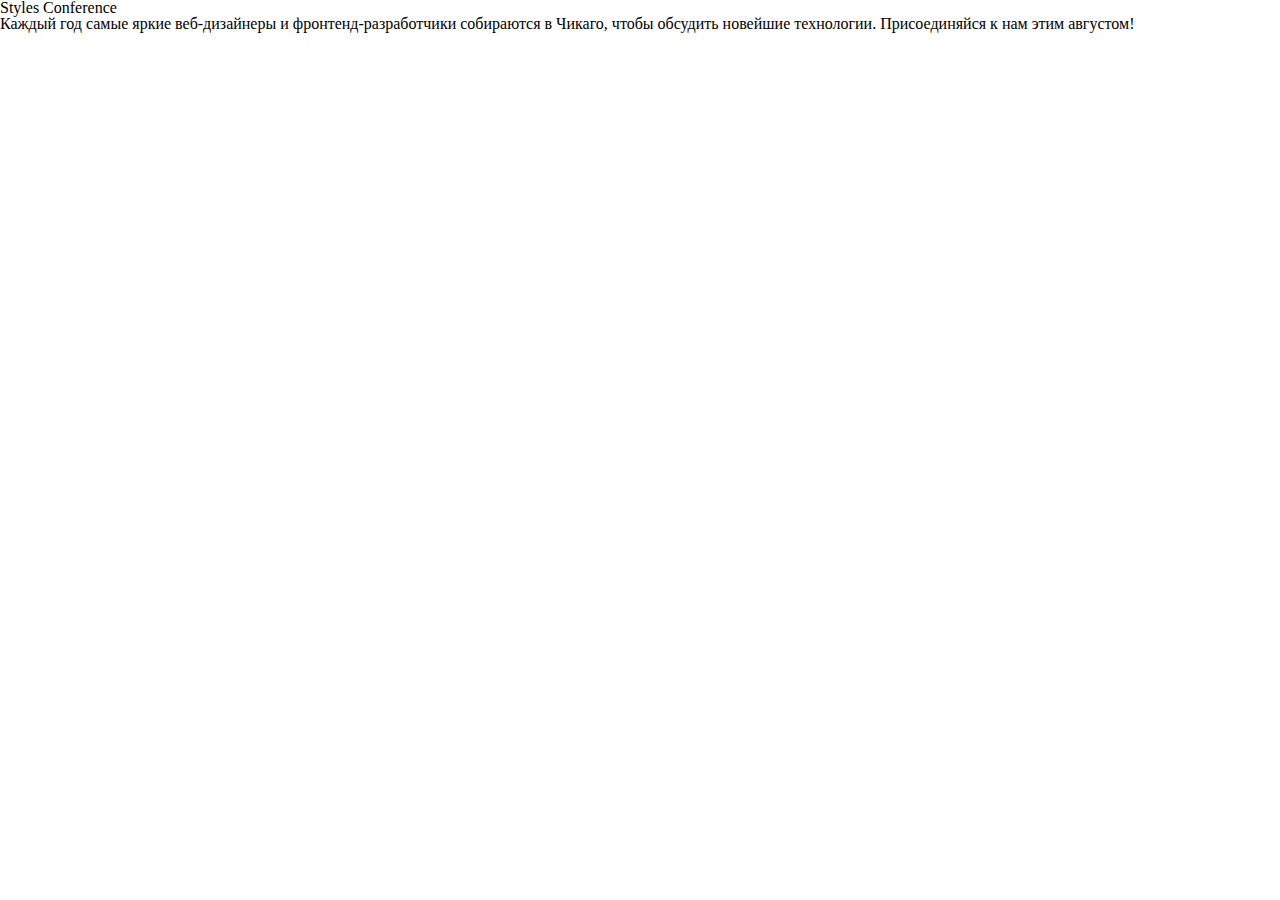
==== styles-conference/index.html @ 8c7290cf "first page" ====
<!DOCTYPE html>
<html lang='ru'>
        <head>
            <meta charset="utf-8">
            <link rel='stylesheet' href='assets/stylesheets/main.css'></style>
            <title>
                Styles conference
            </title>
        </head>
    <body>
        <h1 id='idElement'>Styles Conference</h1>
        <p class="className">Каждый год самые яркие веб-дизайнеры и фронтенд-разработчики собираются в Чикаго, 
            чтобы обсудить новейшие технологии. Присоединяйся к нам этим августом!</p>
    </body>
</html>
---- styles-conference/assets/stylesheets/main.css ----
html, body, div, span, applet, object, iframe,
h1, h2, h3, h4, h5, h6, p, blockquote, pre,
a, abbr, acronym, address, big, cite, code,
del, dfn, em, img, ins, kbd, q, s, samp,
small, strike, strong, sub, sup, tt, var,
b, u, i, center,
dl, dt, dd, ol, ul, li,
fieldset, form, label, legend,
table, caption, tbody, tfoot, thead, tr, th, td,
article, aside, canvas, details, embed, 
figure, figcaption, footer, header, hgroup, 
menu, nav, output, ruby, section, summary,
time, mark, audio, video {
	margin: 0;
	padding: 0;
	border: 0;
	font-size: 100%;
	font: inherit;
	vertical-align: baseline;
}
/* HTML5 display-role reset for older browsers */
article, aside, details, figcaption, figure, 
footer, header, hgroup, menu, nav, section {
	display: block;
}
body {
	line-height: 1;
}
ol, ul {
	list-style: none;
}
blockquote, q {
	quotes: none;
}
blockquote:before, blockquote:after,
q:before, q:after {
	content: '';
	content: none;
}
table {
	border-collapse: collapse;
	border-spacing: 0;
}
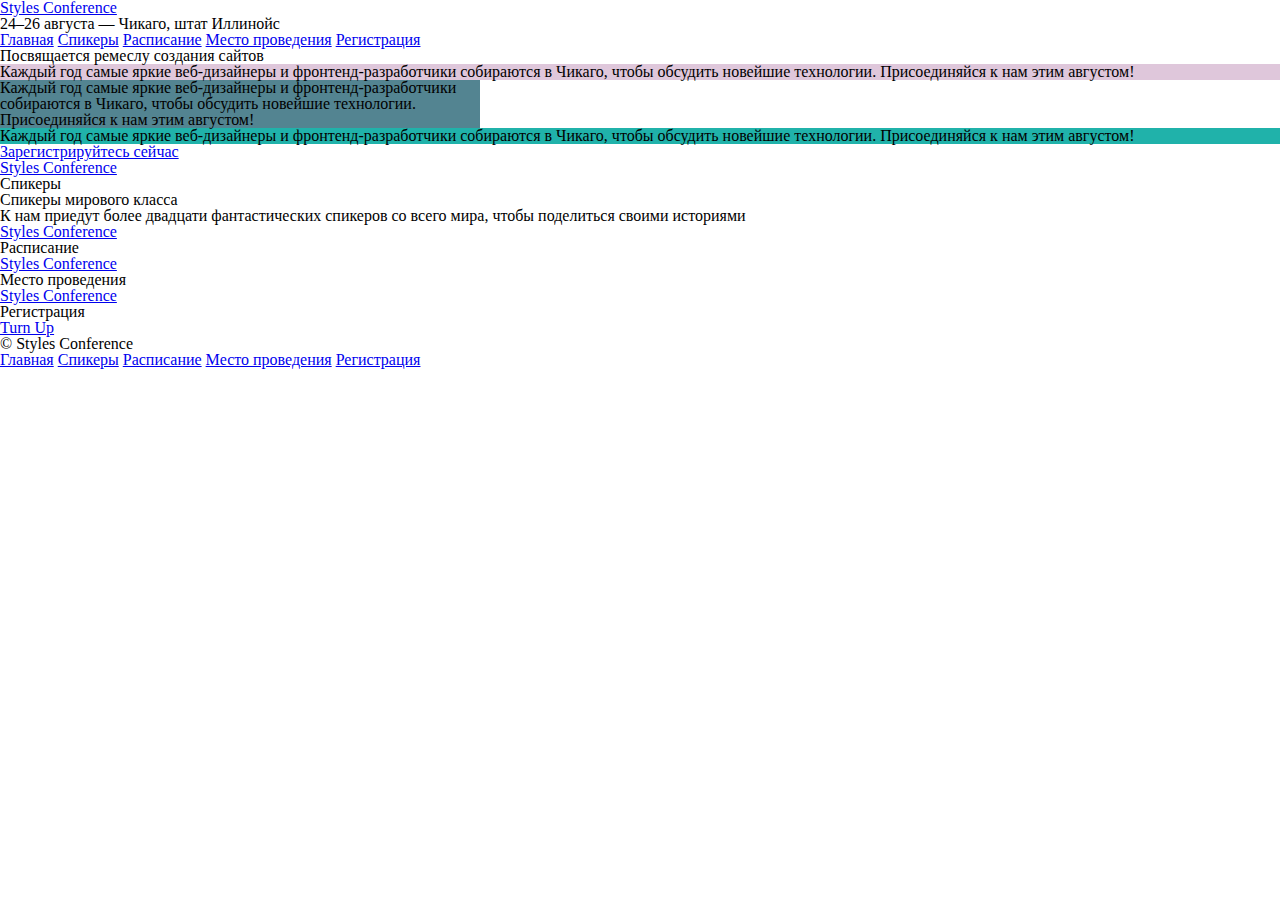
==== commit 1a372369: "css research" ====
--- a/styles-conference/index.html
+++ b/styles-conference/index.html
@@ -7,9 +7,61 @@
                 Styles conference
             </title>
         </head>
-    <body>
-        <h1 id='idElement'>Styles Conference</h1>
-        <p class="className">Каждый год самые яркие веб-дизайнеры и фронтенд-разработчики собираются в Чикаго, 
-            чтобы обсудить новейшие технологии. Присоединяйся к нам этим августом!</p>
+    <body id='top'>
+        <header>
+            <a href='index.html'><h1>Styles Conference</h1></a>
+            <h3>24&ndash;26 августа &mdash; Чикаго, штат Иллинойс</h3>
+            <nav>
+                <a href='index.html'>Главная</a>
+                <a href='speakers.html'>Спикеры</a>
+                <a href='schedule.html'>Расписание</a>
+                <a href='venue.html'>Место проведения</a>
+                <a href='register.html'>Регистрация</a>
+            </nav>
+        </header>
+        <section>
+            <section>
+                <a href='index.html'></a>
+                <h2>Посвящается ремеслу создания сайтов</h2>
+                <div class='hotdog'>
+                    <p>Каждый год самые яркие веб-дизайнеры и фронтенд-разработчики собираются в Чикаго, 
+                        чтобы обсудить новейшие технологии. Присоединяйся к нам этим августом!</p>
+                    <p class="mustard">Каждый год самые яркие веб-дизайнеры и фронтенд-разработчики собираются в Чикаго, 
+                        чтобы обсудить новейшие технологии. Присоединяйся к нам этим августом!</p>
+                    <h3 class="mustard">Каждый год самые яркие веб-дизайнеры и фронтенд-разработчики собираются в Чикаго, 
+                        чтобы обсудить новейшие технологии. Присоединяйся к нам этим августом!</h3>
+                </div>
+                <a href='register.html'>Зарегистрируйтесь сейчас</a>
+            </section>
+            <section>
+                <a href='speakers.html'><h1>Styles Conference</h1></a>
+                <h5 >Спикеры</h5>
+                <h3>Спикеры мирового класса</h3>
+                <p>К нам приедут более двадцати фантастических спикеров со всего мира, чтобы поделиться своими историями</p>
+            </section>
+            <section>
+                <a href='schedule.html'><h1>Styles Conference</h1></a>
+                <h5>Расписание</h5>
+            </section>
+            <section>
+                <a href='venue.html'><h1>Styles Conference</h1></a>
+                <h5>Место проведения</h5>
+            </section>
+            <section>
+                <a href='register.html'><h1>Styles Conference</h1></a>
+                <h5>Регистрация</h5>
+            </section>
+            <a href='#top'>Turn Up</a>
+        </section>
+        <footer>
+            <small>&copy; Styles Conference</small>
+            <nav>
+                <a href='index.html'>Главная</a>
+                <a href='speakers.html'>Спикеры</a>
+                <a href='schedule.html'>Расписание</a>
+                <a href='venue.html'>Место проведения</a>
+                <a href='register.html'>Регистрация</a>
+            </nav>
+        </footer>
     </body>
 </html>--- a/styles-conference/assets/stylesheets/main.css
+++ b/styles-conference/assets/stylesheets/main.css
@@ -40,4 +40,17 @@
 table {
 	border-collapse: collapse;
 	border-spacing: 0;
-}+}
+/* ------------------------------------------------ */
+.hotdog p {
+	background: rgba(185, 130, 175, 0.45);
+	
+}
+
+.hotdog .mustard {
+	background: lightseagreen;
+}
+.hotdog p.mustard {
+	background:#538491;
+	width: 30em;
+}
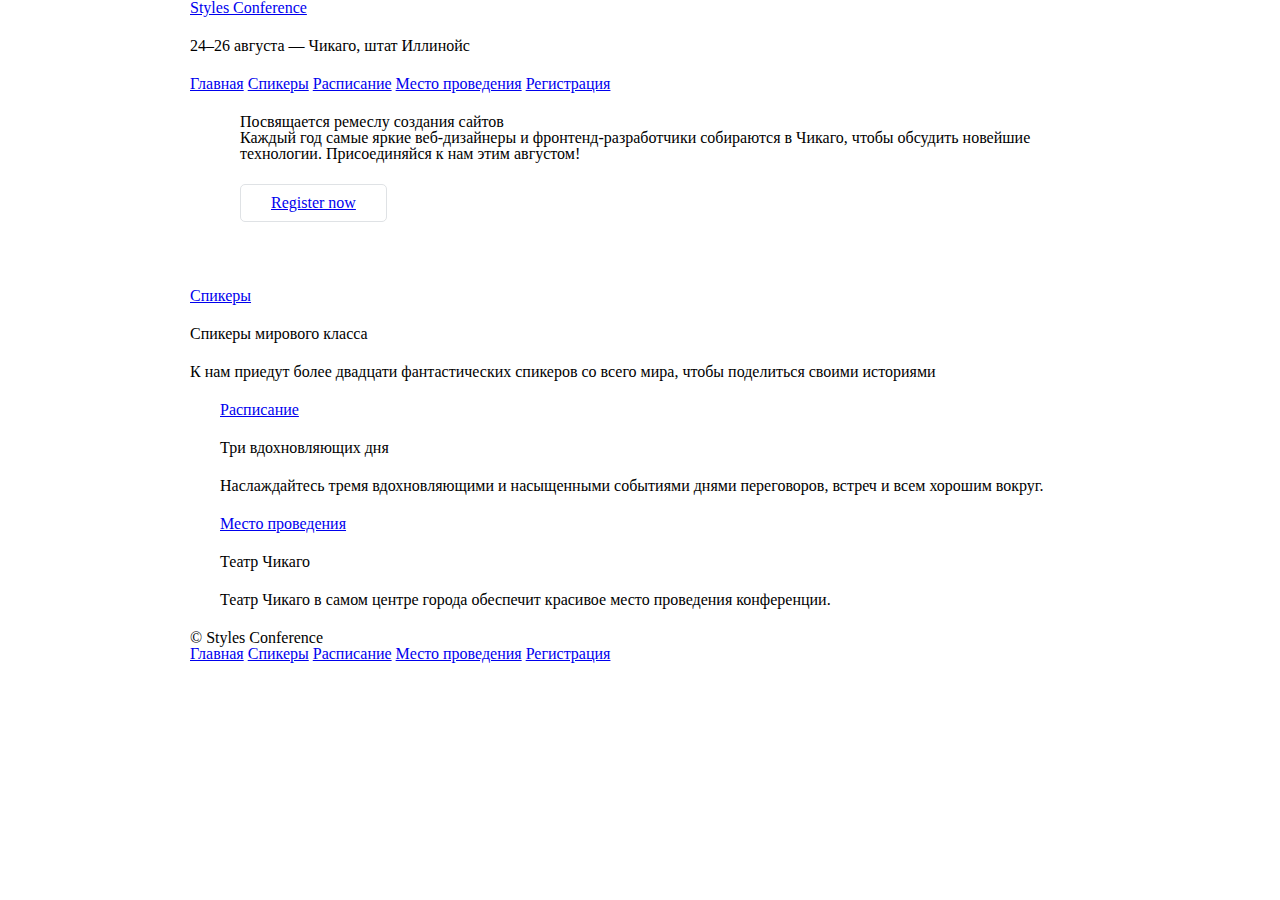
==== commit 4c8a2633: "content position" ====
--- a/styles-conference/index.html
+++ b/styles-conference/index.html
@@ -3,13 +3,12 @@
         <head>
             <meta charset="utf-8">
             <link rel='stylesheet' href='assets/stylesheets/main.css'></style>
-            <title>
-                Styles conference
-            </title>
+            <title>Styles conference</title>
         </head>
-    <body id='top'>
-        <header>
-            <a href='index.html'><h1>Styles Conference</h1></a>
+        <header class='container'>
+            <h1>
+                <a href='index.html'>Styles Conference</a>
+            </h1>
             <h3>24&ndash;26 августа &mdash; Чикаго, штат Иллинойс</h3>
             <nav>
                 <a href='index.html'>Главная</a>
@@ -19,41 +18,41 @@
                 <a href='register.html'>Регистрация</a>
             </nav>
         </header>
-        <section>
+
+        <section class='hero container'>
+            <h2>Посвящается ремеслу создания сайтов</h2>
+                <p>Каждый год самые яркие веб-дизайнеры и фронтенд-разработчики собираются в Чикаго, 
+                    чтобы обсудить новейшие технологии. Присоединяйся к нам этим августом!</p>
+            <a class='btn btn-alt' href='register.html'>Register now</a>
+        </section>
+
+        <section class='container'>
             <section>
-                <a href='index.html'></a>
-                <h2>Посвящается ремеслу создания сайтов</h2>
-                <div class='hotdog'>
-                    <p>Каждый год самые яркие веб-дизайнеры и фронтенд-разработчики собираются в Чикаго, 
-                        чтобы обсудить новейшие технологии. Присоединяйся к нам этим августом!</p>
-                    <p class="mustard">Каждый год самые яркие веб-дизайнеры и фронтенд-разработчики собираются в Чикаго, 
-                        чтобы обсудить новейшие технологии. Присоединяйся к нам этим августом!</p>
-                    <h3 class="mustard">Каждый год самые яркие веб-дизайнеры и фронтенд-разработчики собираются в Чикаго, 
-                        чтобы обсудить новейшие технологии. Присоединяйся к нам этим августом!</h3>
-                </div>
-                <a href='register.html'>Зарегистрируйтесь сейчас</a>
+                <a href='speakers.html'>
+                    <h5 >Спикеры</h5>
+                </a>
+                <h3>Спикеры мирового класса</h3>
+                <p>К нам приедут более двадцати фантастических спикеров со всего мира, чтобы поделиться 
+                    своими историями</p>
             </section>
-            <section>
-                <a href='speakers.html'><h1>Styles Conference</h1></a>
-                <h5 >Спикеры</h5>
-                <h3>Спикеры мирового класса</h3>
-                <p>К нам приедут более двадцати фантастических спикеров со всего мира, чтобы поделиться своими историями</p>
+            <section class='container'>
+                <a href='schedule.html'>
+                    <h5>Расписание</h5>                
+                </a>
+                    <h3>Три вдохновляющих дня</h3>
+                    <p>Наслаждайтесь тремя вдохновляющими и насыщенными событиями днями переговоров, встреч 
+                        и всем хорошим вокруг.</p>
+
             </section>
-            <section>
-                <a href='schedule.html'><h1>Styles Conference</h1></a>
-                <h5>Расписание</h5>
+            <section class='container'>
+                <a href='venue.html'>
+                    <h5>Место проведения</h5>
+                </a>
+                <h3>Театр Чикаго</h3>
+                <p>Театр Чикаго в самом центре города обеспечит красивое место проведения конференции.</p>
             </section>
-            <section>
-                <a href='venue.html'><h1>Styles Conference</h1></a>
-                <h5>Место проведения</h5>
-            </section>
-            <section>
-                <a href='register.html'><h1>Styles Conference</h1></a>
-                <h5>Регистрация</h5>
-            </section>
-            <a href='#top'>Turn Up</a>
         </section>
-        <footer>
+        <footer class='container'>
             <small>&copy; Styles Conference</small>
             <nav>
                 <a href='index.html'>Главная</a>
--- a/styles-conference/assets/stylesheets/main.css
+++ b/styles-conference/assets/stylesheets/main.css
@@ -41,16 +41,46 @@
 	border-collapse: collapse;
 	border-spacing: 0;
 }
-/* ------------------------------------------------ */
-.hotdog p {
-	background: rgba(185, 130, 175, 0.45);
-	
+/*
+  ========================================
+  Сетка
+  ========================================
+*/
+*,
+*:before,
+*:after {
+  -webkit-box-sizing: border-box;
+  -moz-box-sizing: border-box;
+  box-sizing: border-box;
 }
-
-.hotdog .mustard {
-	background: lightseagreen;
+.container {
+	margin:0 auto;
+	padding-left: 30px;
+	padding-right: 30px;
+	width: 960px;
 }
-.hotdog p.mustard {
-	background:#538491;
-	width: 30em;
+/*
+  ========================================
+  Типографика
+  ========================================
+*/
+h1, h3, h4, h5, p {
+	margin-bottom: 22px;
 }
+/*
+  ========================================
+  Кнопки
+  ========================================
+*/
+.btn {
+	border-radius: 5px;
+	display: inline-block;
+	margin: 0;
+}
+.btn-alt {
+	border: 1px solid #dfe2e5;
+	padding: 10px 30px;
+}
+.hero {
+	padding: 22px 80px 66px 80px;
+}
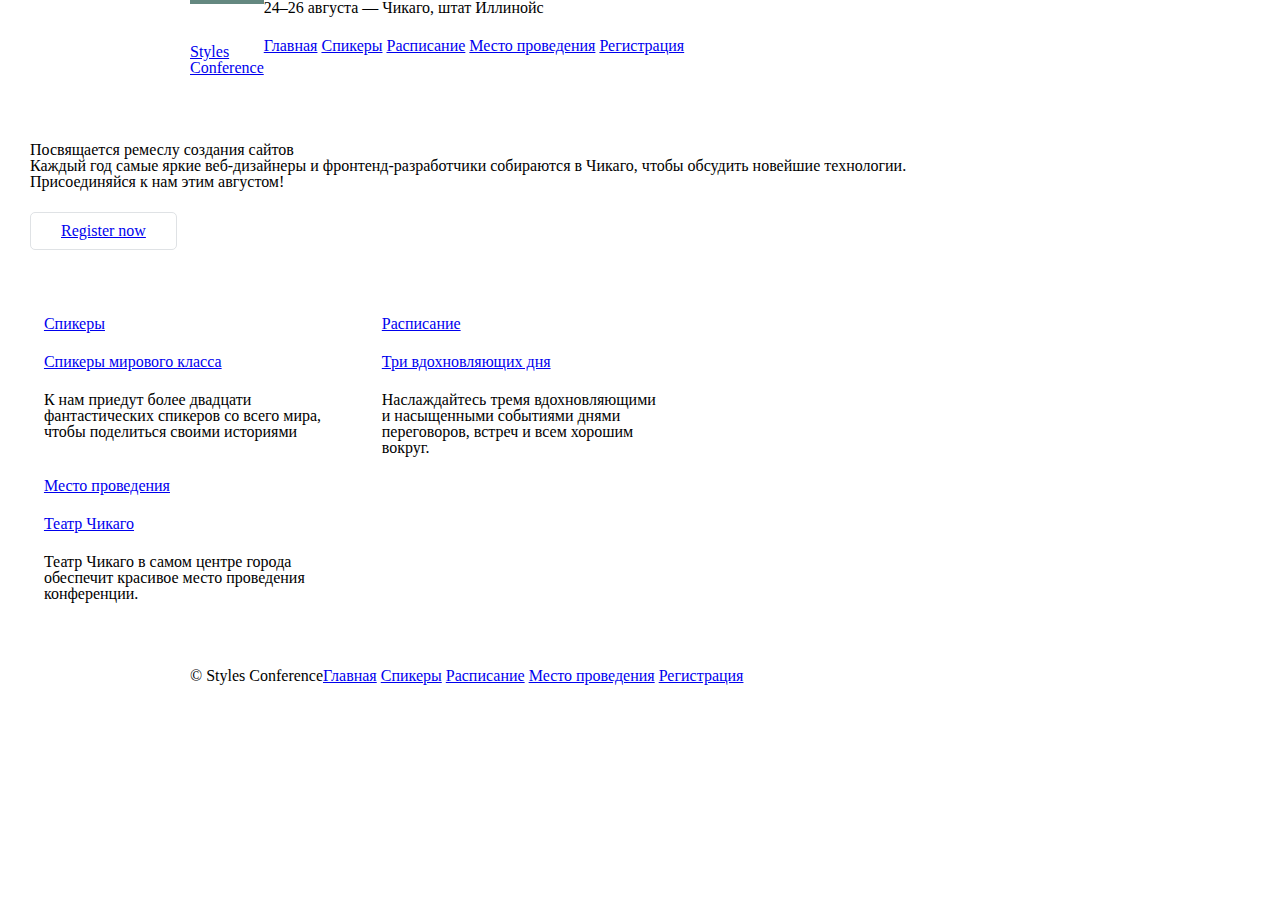
==== commit fc521cc5: "one more position styles" ====
--- a/styles-conference/index.html
+++ b/styles-conference/index.html
@@ -5,9 +5,9 @@
             <link rel='stylesheet' href='assets/stylesheets/main.css'></style>
             <title>Styles conference</title>
         </head>
-        <header class='container'>
-            <h1>
-                <a href='index.html'>Styles Conference</a>
+        <header class='container group'>
+            <h1 class='logo'>
+                <a href='index.html'>Styles <br> Conference</a>
             </h1>
             <h3>24&ndash;26 августа &mdash; Чикаго, штат Иллинойс</h3>
             <nav>
@@ -21,38 +21,46 @@
 
         <section class='hero container'>
             <h2>Посвящается ремеслу создания сайтов</h2>
-                <p>Каждый год самые яркие веб-дизайнеры и фронтенд-разработчики собираются в Чикаго, 
-                    чтобы обсудить новейшие технологии. Присоединяйся к нам этим августом!</p>
+            <p>Каждый год самые яркие веб-дизайнеры и фронтенд-разработчики собираются в Чикаго, 
+                чтобы обсудить новейшие технологии. Присоединяйся к нам этим августом!</p>
             <a class='btn btn-alt' href='register.html'>Register now</a>
         </section>
 
-        <section class='container'>
-            <section>
+        <section class='grid'>
+
+            <!-- Спикеры -->
+
+            <section class='col-1-3'>
                 <a href='speakers.html'>
                     <h5 >Спикеры</h5>
+                    <h3>Спикеры мирового класса</h3>
                 </a>
-                <h3>Спикеры мирового класса</h3>
                 <p>К нам приедут более двадцати фантастических спикеров со всего мира, чтобы поделиться 
                     своими историями</p>
-            </section>
-            <section class='container'>
+            </section><!--
+
+                Расписание
+
+            --><section class='col-1-3'>
                 <a href='schedule.html'>
-                    <h5>Расписание</h5>                
+                    <h5>Расписание</h5>
+                    <h3>Три вдохновляющих дня</h3>
                 </a>
-                    <h3>Три вдохновляющих дня</h3>
-                    <p>Наслаждайтесь тремя вдохновляющими и насыщенными событиями днями переговоров, встреч 
-                        и всем хорошим вокруг.</p>
+                <p>Наслаждайтесь тремя вдохновляющими и насыщенными событиями днями переговоров, встреч 
+                    и всем хорошим вокруг.</p>
+            </section><!--
 
-            </section>
-            <section class='container'>
+                Место проведения
+                
+            --><section class='col-1-3'>
                 <a href='venue.html'>
                     <h5>Место проведения</h5>
+                    <h3>Театр Чикаго</h3>
                 </a>
-                <h3>Театр Чикаго</h3>
                 <p>Театр Чикаго в самом центре города обеспечит красивое место проведения конференции.</p>
             </section>
         </section>
-        <footer class='container'>
+        <footer class='primary-footer container group'>
             <small>&copy; Styles Conference</small>
             <nav>
                 <a href='index.html'>Главная</a>
--- a/styles-conference/assets/stylesheets/main.css
+++ b/styles-conference/assets/stylesheets/main.css
@@ -49,9 +49,9 @@
 *,
 *:before,
 *:after {
-  -webkit-box-sizing: border-box;
-  -moz-box-sizing: border-box;
-  box-sizing: border-box;
+  	-webkit-box-sizing: border-box;
+  	-moz-box-sizing: border-box;
+  	box-sizing: border-box;
 }
 .container {
 	margin:0 auto;
@@ -84,3 +84,73 @@
 .hero {
 	padding: 22px 80px 66px 80px;
 }
+/*
+  ========================================
+  Clearfix
+  ========================================
+*/
+.group::before,
+.group::after {
+	content: "";
+	display: table;
+}
+.group::after {
+  	clear: both;
+}
+.group {
+  	clear: both;
+  	*zoom: 1;
+}
+.logo {
+	border-top: 4px solid #648880;
+	padding: 40px 0 22px 0;
+	float: left;
+}
+/*
+  ========================================
+	main footer
+  ========================================
+*/
+.primary-footer small {
+	float: left;
+}
+.primary-footer {
+	padding-bottom: 44px;
+	padding-top: 44px;
+  }
+section {
+	display: inline-block;
+	margin: 0 1.5%;
+	width: 30%;
+}
+/*
+  ========================================
+	grid
+  ========================================
+*/
+.col-1-3 {
+	width: 33.33%;
+}
+.col-2-3 {
+	width: 66.66%;
+}
+.col-1-3,
+.col-2-3 {
+	display: inline-block;
+	vertical-align: top;
+}
+.grid,
+.col-1-3,
+.col-2-3 {
+  	padding-left: 15px;
+  	padding-right: 15px;
+}
+.container,
+.grid {
+	margin: 0 auto;
+  	width: 960px;
+}
+.container {
+  	padding-left: 30px;
+  	padding-right: 30px;
+}
